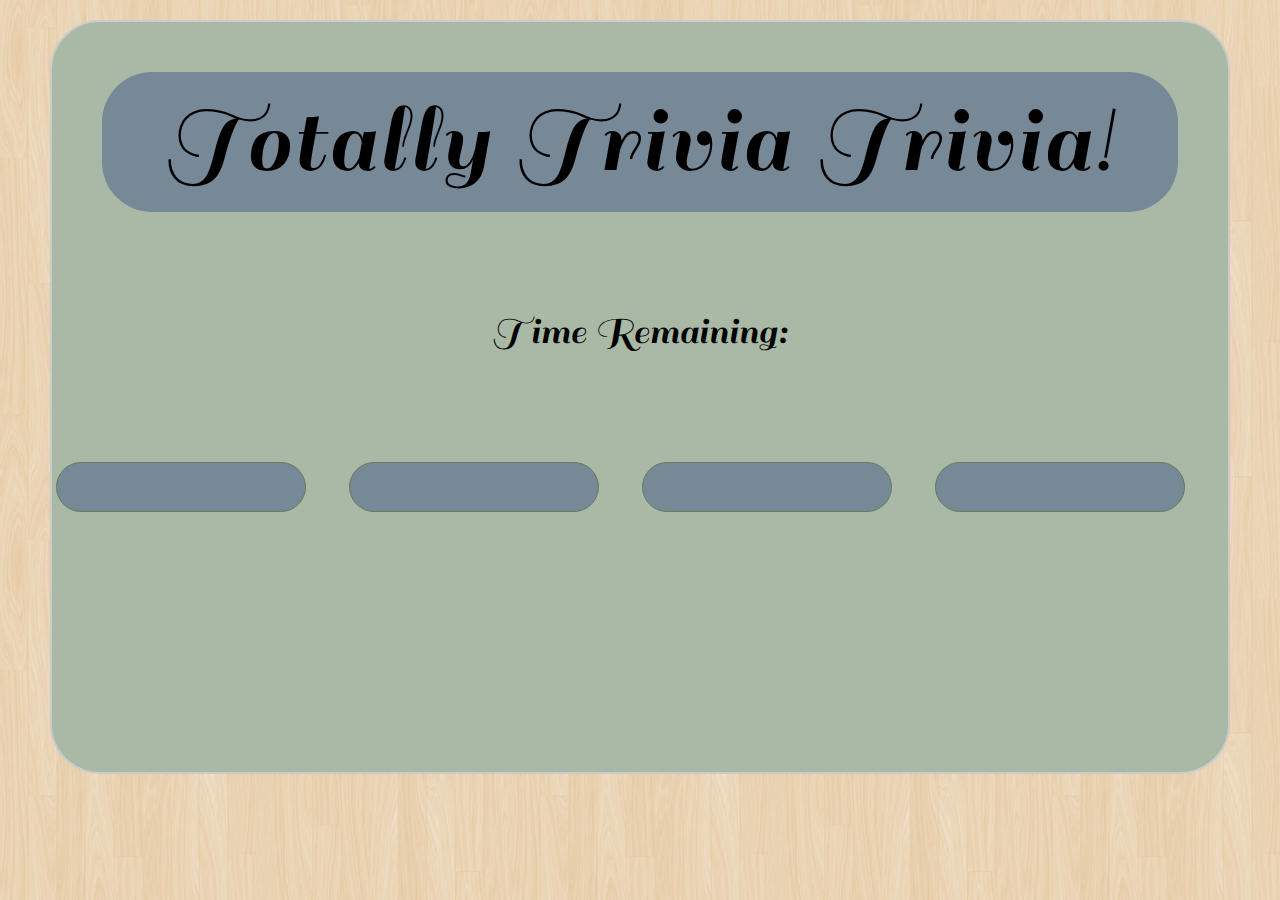
==== index.html @ 27e510da "modified style.css index.html and reset.css" ====
<!DOCTYPE html>
<html>
<head>
	<meta charset="utf-8">
	<title>Trivia Game</title>
	<!-- Reset Link -->
	<link rel="stylesheet" type="text/css" href="./assets/css/reset.css">
	<!-- CSS Link -->
	<link rel="stylesheet" type="text/css" href="./assets/css/style.css">
	<!-- Google Font Link -->
	<link href="https://fonts.googleapis.com/css?family=Sail" rel="stylesheet">
</head>
<body>
	<div class="container">

		<!-- Header Section -->
		<div id="header">
			<h1>Totally Trivia Trivia!</h1>
		</div>

		<!-- Time Section -->
		<div id="timeLeft">Time Remaining: </div>

		<!-- Question Section -->
		<p id="questions"></p> 

		<!-- Question Buttons/Choice Section -->
		<div class="buttons">
			<button id="btnA"><span id="choiceA"></span></button>
			<button id="btnB"><span id="choiceB"></span></button>
			<button id="btnC"><span id="choiceC"></span></button>
			<button id="btnD"><span id="choiceD"></span></button>
		</div>

		<div id="results"></div>
	</div>
	<script type="text/javascript" src="https://code.jquery.com/jquery-2.2.0.min.js"></script>
	<script src="./assets/javascript/app.js"></script>
</body>
</html>
---- assets/css/style.css ----
body{
	background-image: url(../../assets/images/retina_wood.png);	
	font-family: 'Sail', cursive;
}

.container {
	background-color: #AAB9A6;
	margin: 20px 50px;
	height: 750px;
	width: auto;
	border-radius: 50px;
	border: 2px solid #cbcbcb;
}

h1{
	background-color: #778897;
	margin: 50px;
	border-radius: 50px;
	padding: 20px;
	font-size: 100px;
	text-align: center;
	letter-spacing: 3px;
}

#timeLeft {
	text-align: center;
	font-size: 40px;
	margin-top: 100px;
}

#questions {
	margin-top: 100px;
	font-size: 30px;
	color: #5a6772;
}

.buttons {
	margin-top: 30px;
	text-align: center;
}

#btnA,
#btnB,
#btnC,
#btnD {
	background-color: #778897;
	width: 250px;
	font-size: 20px;
	border: 1px solid #637D5B;
	border-radius: 50px;
	height: 50px;	
	margin: 10px 40px 10px 0px;
}

#btnA:focus,
#btnB:focus,
#btnC:focus,
#btnD:focus {
	background-image: yellow;
	outline: 0;
}
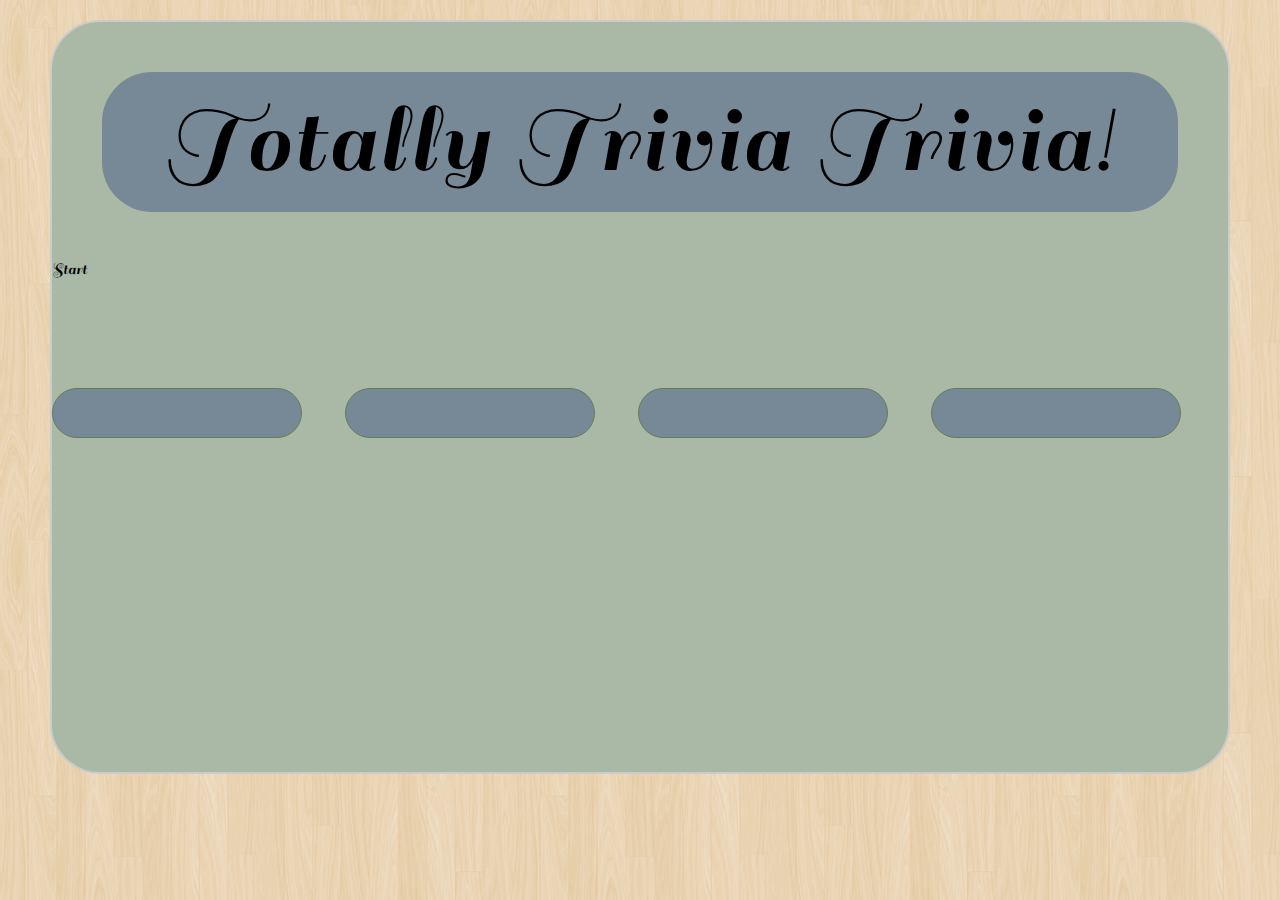
==== commit c45fa3bc: "latest version of index.html, style.css, app.js and added images" ====
--- a/index.html
+++ b/index.html
@@ -18,21 +18,36 @@
 			<h1>Totally Trivia Trivia!</h1>
 		</div>
 
-		<!-- Time Section -->
-		<div id="timeLeft">Time Remaining: </div>
+		<!-- Start button -->
+		<div id="startBtn">Start</div>
 
 		<!-- Question Section -->
-		<p id="questions"></p> 
+		<div id="currentQuestion"></div>
+		<div class="question"></div> 
 
+		<!-- Time Section -->
+		<div id="timeLeft"></div>
+
+		<!-- Answer Section -->
+		<div id="message"></div>
+		<div id="correctedAnswers"></div>	
+		<div id="image"></div>	
+
+		<!-- ScoreBoard Section -->
+		<div id="finalMessage"></div>
+		<div id="correctAnswers"></div>
+		<div id="incorrectAnswers"></div>
+		<div id="unAnswered"></div>
+		<div id="startOverBtn"></div>
+		
 		<!-- Question Buttons/Choice Section -->
-		<div class="buttons">
+		<div class="choicesList">
 			<button id="btnA"><span id="choiceA"></span></button>
 			<button id="btnB"><span id="choiceB"></span></button>
 			<button id="btnC"><span id="choiceC"></span></button>
 			<button id="btnD"><span id="choiceD"></span></button>
 		</div>
 
-		<div id="results"></div>
 	</div>
 	<script type="text/javascript" src="https://code.jquery.com/jquery-2.2.0.min.js"></script>
 	<script src="./assets/javascript/app.js"></script>
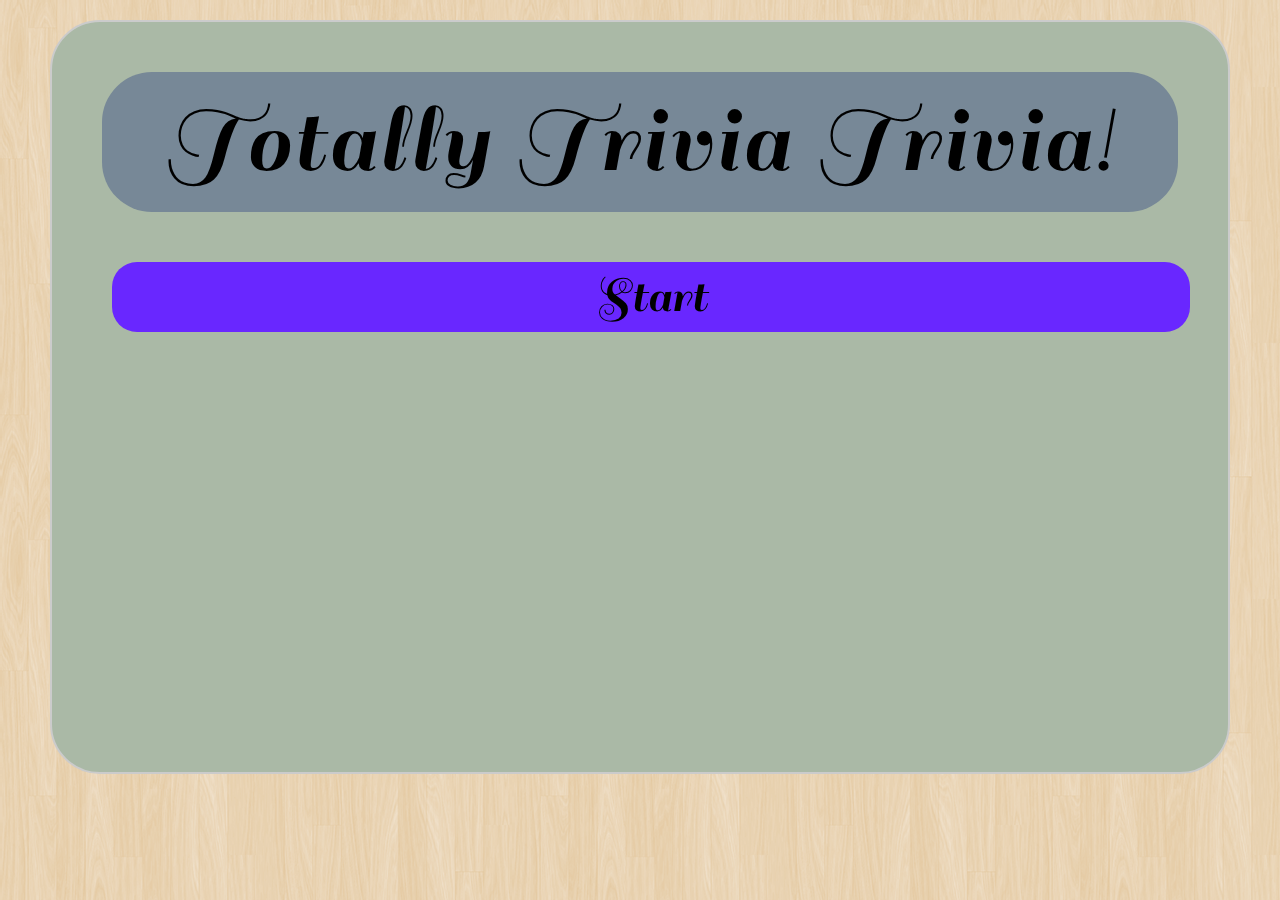
==== commit bd6bc8cf: "modified app.js, style.css and index.html for the image width and height size" ====
--- a/index.html
+++ b/index.html
@@ -28,6 +28,14 @@
 		<!-- Time Section -->
 		<div id="timeLeft"></div>
 
+		<!-- Question Buttons/Choice Section -->
+		<div class="choicesList">
+			<button id="btnA"><span id="choiceA"></span></button>
+			<button id="btnB"><span id="choiceB"></span></button>
+			<button id="btnC"><span id="choiceC"></span></button>
+			<button id="btnD"><span id="choiceD"></span></button>
+		</div>
+
 		<!-- Answer Section -->
 		<div id="message"></div>
 		<div id="correctedAnswers"></div>	
@@ -39,14 +47,6 @@
 		<div id="incorrectAnswers"></div>
 		<div id="unAnswered"></div>
 		<div id="startOverBtn"></div>
-		
-		<!-- Question Buttons/Choice Section -->
-		<div class="choicesList">
-			<button id="btnA"><span id="choiceA"></span></button>
-			<button id="btnB"><span id="choiceB"></span></button>
-			<button id="btnC"><span id="choiceC"></span></button>
-			<button id="btnD"><span id="choiceD"></span></button>
-		</div>
 
 	</div>
 	<script type="text/javascript" src="https://code.jquery.com/jquery-2.2.0.min.js"></script>
--- a/assets/css/style.css
+++ b/assets/css/style.css
@@ -1,3 +1,7 @@
+/*##########################*/
+/*         Body             */
+/*##########################*/
+
 body{
 	background-image: url(../../assets/images/retina_wood.png);	
 	font-family: 'Sail', cursive;
@@ -12,6 +16,10 @@
 	border: 2px solid #cbcbcb;
 }
 
+/*##########################*/
+/*         H1              */
+/*##########################*/
+
 h1{
 	background-color: #778897;
 	margin: 50px;
@@ -22,42 +30,90 @@
 	letter-spacing: 3px;
 }
 
+/*##############################*/
+/* Start, Question and timeleft */
+/*##############################*/
+
+#startBtn{
+	background-color: #6927FF;
+	text-align: center;
+	padding: 10px;
+	width: 90%;
+	margin-left: 60px;
+	font-size: 50px;
+	border-radius: 25px;
+}
+
+.question {
+	text-align: center;
+	font-size: 40px;
+	font-family: 'Sail', cursive;
+}
+
 #timeLeft {
 	text-align: center;
 	font-size: 40px;
 	margin-top: 100px;
 }
 
-#questions {
-	margin-top: 100px;
-	font-size: 30px;
-	color: #5a6772;
-}
+/*##########################*/
+/*     Choices/buttons      */
+/*##########################*/
 
-.buttons {
+.choicesList {
 	margin-top: 30px;
 	text-align: center;
+	font-size: 28px;
+	margin-left: 20px;
 }
 
 #btnA,
 #btnB,
 #btnC,
 #btnD {
+	font-family: 'Sail', cursive;
 	background-color: #778897;
 	width: 250px;
 	font-size: 20px;
 	border: 1px solid #637D5B;
-	border-radius: 50px;
-	height: 50px;	
+	border-radius: 25px;
+	height: 75px;	
 	margin: 10px 40px 10px 0px;
 }
 
-#btnA:focus,
-#btnB:focus,
-#btnC:focus,
-#btnD:focus {
-	background-image: yellow;
-	outline: 0;
+#currentQuestion {
+	font-family: 'Sail', cursive;
+	text-align: center;
 }
 
+.thisChoice:hover{
+	background-color: #202364;
+	width: 195px;
+	padding: 25px;
+	color: red;
+	border-radius: 25px;
+	text-align: center;	
+}
 
+#image {
+	margin: 30px;
+	text-align: center;
+}
+
+#answerImage {
+	height: 250px;
+	width: 250px;
+}
+
+#message,
+#finalMessage,
+#correctAnswers,
+#incorrectAnswers,
+#unAnswered,
+#startOverBtn {
+	font-size: 24px;
+	font-family: 'Sail', cursive;
+	text-align: center;
+	margin-top: 20px;
+}
+
